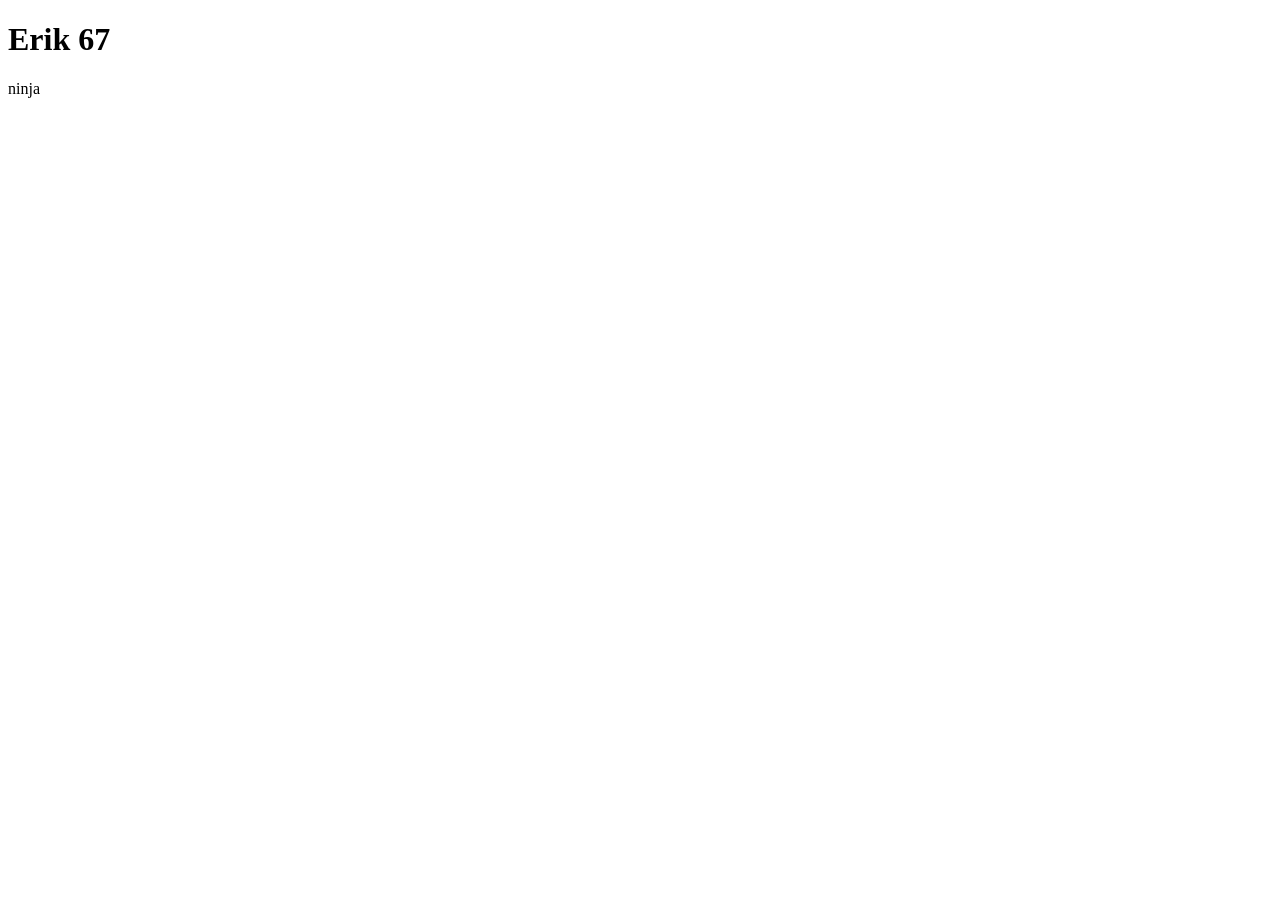
==== index.html @ 66bc977e "first commit" ====
<!DOCTYPE html>
<html lang="en">
<head>
    <meta charset="UTF-8">
    <meta name="viewport" content="width=device-width, initial-scale=1.0">
    <title>Superninja</title>
</head>
<body>
    <h1>Erik 67</h1>
    <p>ninja</p>
</body>
</html>
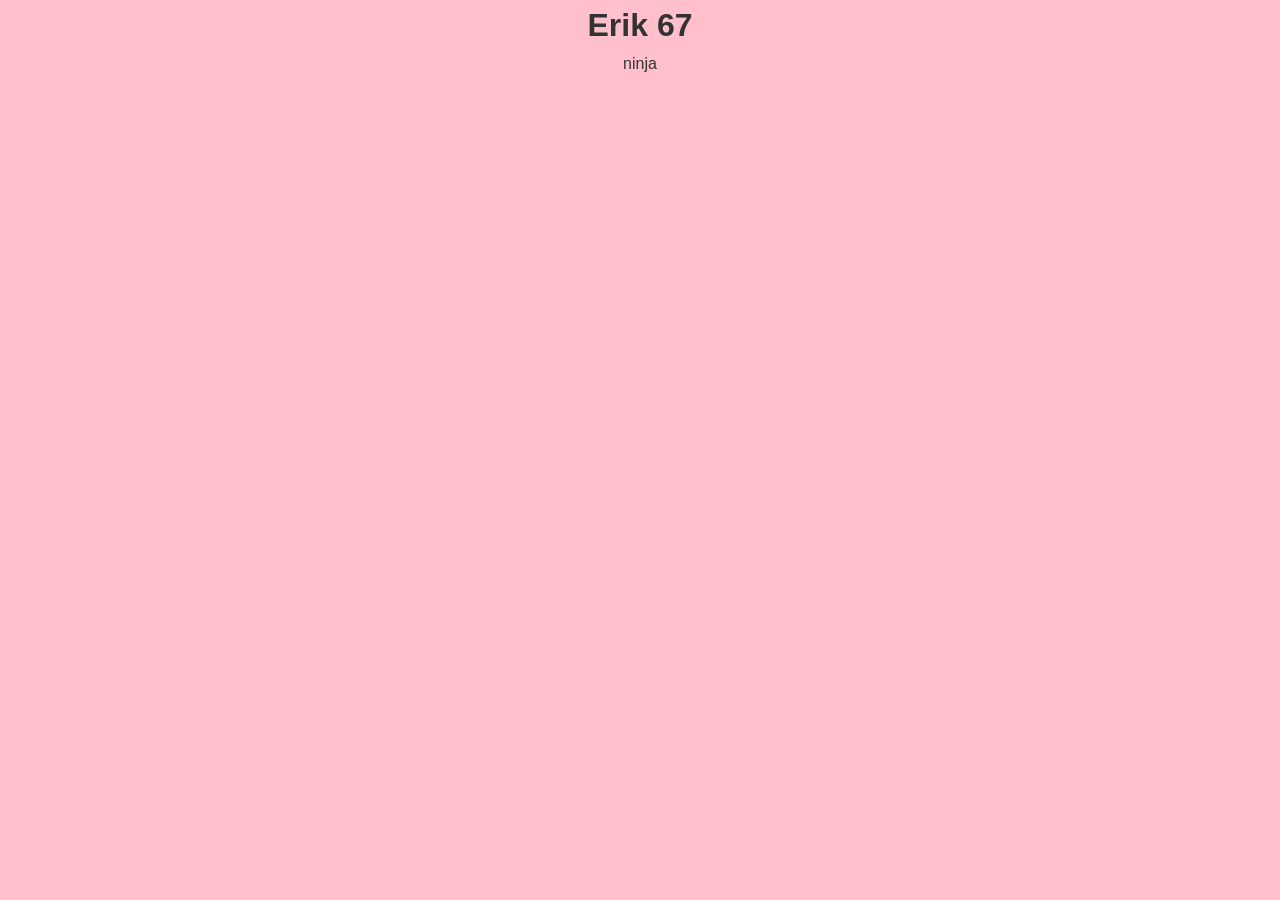
==== commit d614c4d0: "styling" ====
--- a/index.html
+++ b/index.html
@@ -4,6 +4,7 @@
     <meta charset="UTF-8">
     <meta name="viewport" content="width=device-width, initial-scale=1.0">
     <title>Superninja</title>
+    <link rel="stylesheet" href="styles.css">
 </head>
 <body>
     <h1>Erik 67</h1>
--- a/styles.css
+++ b/styles.css
@@ -0,0 +1,13 @@
+* {
+    margin: 0;
+    padding: 0;
+    box-sizing: border-box;
+}
+
+body {
+    font-family: -apple-system, BlinkMacSystemFont, 'Segoe UI', Roboto, Oxygen, Ubuntu, Cantarell, sans-serif;
+    background-color: pink;
+    color: #333;
+    line-height: 1.6;
+    text-align: center;
+}
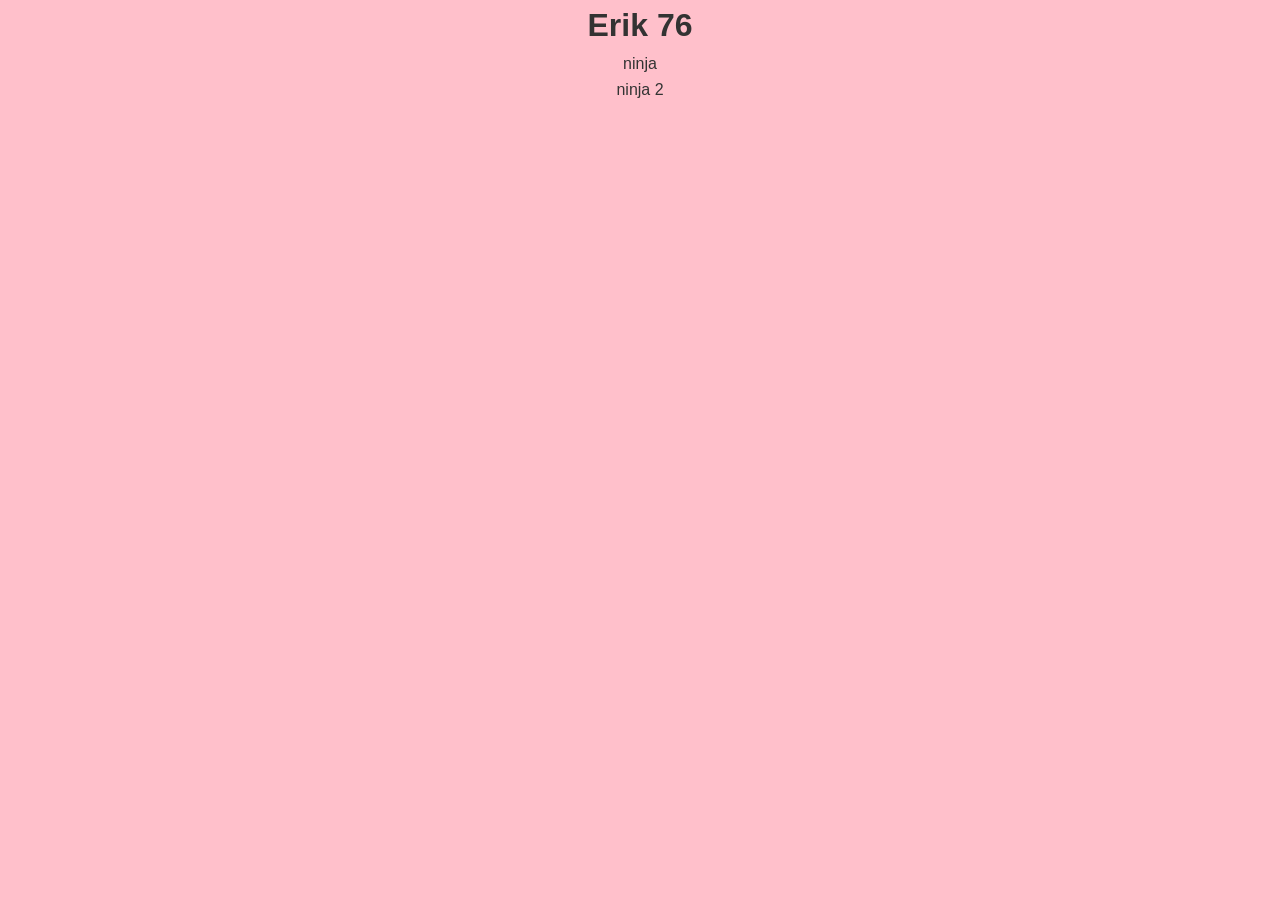
==== commit 82bbff75: "Update header and paragraph text in index.html" ====
--- a/index.html
+++ b/index.html
@@ -7,7 +7,8 @@
     <link rel="stylesheet" href="styles.css">
 </head>
 <body>
-    <h1>Erik 67</h1>
+    <h1>Erik 76</h1>
     <p>ninja</p>
+    <p>ninja 2</p>
 </body>
-</html>+</html>
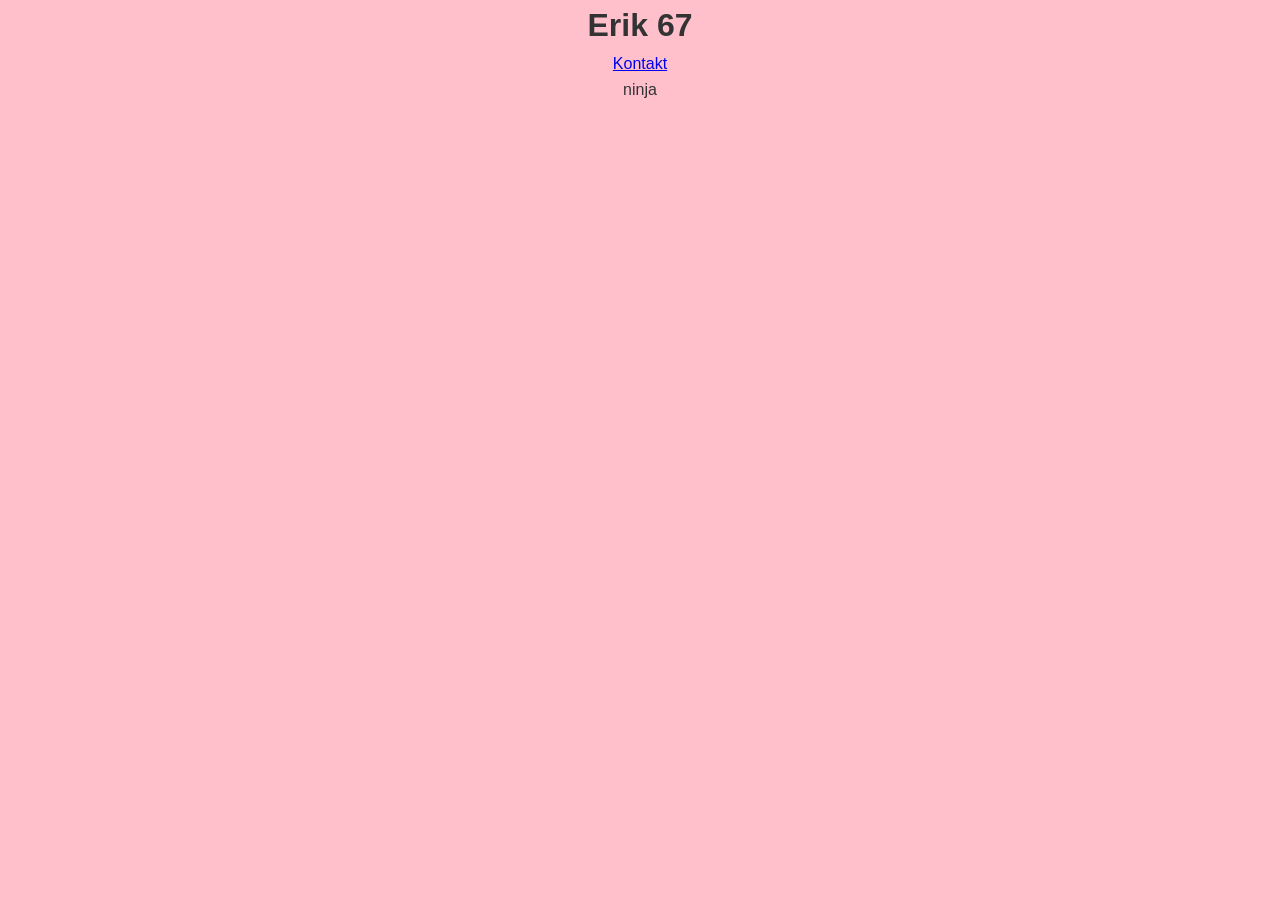
==== commit 2b3f6f37: "contact.html" ====
--- a/index.html
+++ b/index.html
@@ -7,8 +7,8 @@
     <link rel="stylesheet" href="styles.css">
 </head>
 <body>
-    <h1>Erik 76</h1>
+    <h1>Erik 67</h1>
+    <a href="contact.html">Kontakt</a>
     <p>ninja</p>
-    <p>ninja 2</p>
 </body>
-</html>
+</html>
